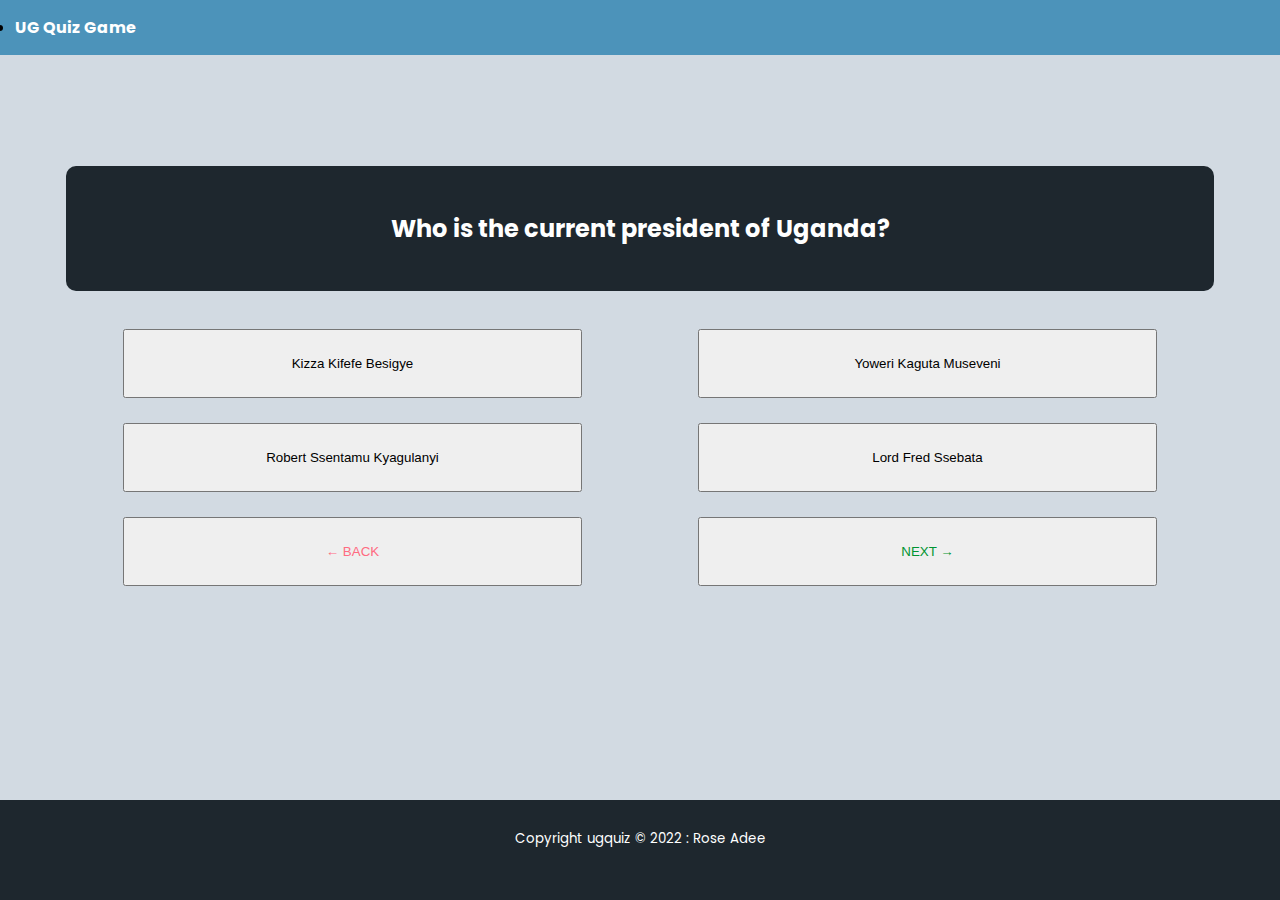
==== page1.html @ c102d8b4 "Add code for pages of questions" ====
<!DOCTYPE html>
<html lang="en">

<head>
    <meta charset="UTF-8">
    <meta http-equiv="X-UA-Compatible" content="IE=edge">
    <meta name="viewport" content="width=device-width, initial-scale=1.0, shrink-to-fit=no">
    <link rel="preconnect" href="https://fonts.googleapis.com">
    <link rel="preconnect" href="https://fonts.gstatic.com" crossorigin>
    <link href="https://fonts.googleapis.com/css2?family=Poppins:wght@300&display=swap" rel="stylesheet">

    <link rel="stylesheet" href="assets/css/style.css">
    <title>UG Quiz</title>
</head>

<body>
    <nav id="topnav">
        <div class="menu">
            <ul>
                <li>
                    <a href="#"><strong>UG Quiz Game</strong></a>
                </li>
            </ul>
        </div>
        <div class="mobilemenu">
        </div>
    </nav>
    <br><br>

    <div id="president-section">
        <br><br>
        <table class="qz-table">
            <tr>
                <td colspan="2">
                    <h2 class="question">Who is the current president of Uganda?</h2>
                    <br>
                </td>
            </tr>
            <tr>
                <td>
                    <input type="submit" value="Kizza Kifefe Besigye" id="kiza" onclick="kiza()" />
                </td>
                <td>
                    <input type="submit" value="Yoweri Kaguta Museveni" id="yoweri" onclick="correct1()" />
                    <input type="hidden" value="" id="score">
                </td>
            </tr>
            <tr>
                <td>
                    <input type="button" value="Robert Ssentamu Kyagulanyi" id="bobi" onclick="bobi()" />
                </td>
                <td>
                    <input type="button" value="Lord Fred Ssebata" id="fred" onclick="fred()" />
                </td>
            </tr>
            <tr>
                <td>
                    <input class="red" value="&#8592; BACK" type="button" onclick="page1()" />
                </td>
                <td>
                    <input class="green" value="NEXT &#8594;" type="button" onclick="page2()" />
                </td>
            </tr>
        </table>
    </div>

    <div id="geog-section">
        <br><br>
        <table class="qz-table">
            <tr>
                <td colspan="2">
                    <h2 class="question">In which part of Africa is Uganda found?</h2>
                    <br>
                </td>
            </tr>
            <tr>
                <td>
                    <input type="submit" value="North Africa" id="north" onclick="north()" />
                </td>
                <td>
                    <input type="submit" value="Central Africa" id="caf" onclick="caf()" />
                </td>
            </tr>
            <tr>
                <td>
                    <input type="button" value="South Africa" id="saf" onclick="saf()" />
                </td>
                <td>
                    <input type="button" value="East Africa" id="eaf" onclick="correct2()" />
                    <input type="hidden" value="" id="score">
                </td>
            </tr>
            <tr>
                <td>
                    <input class="red" value="&#8592; BACK" type="button" onclick="page1()" />
                </td>
                <td>
                    <input class="green" value="NEXT &#8594;" type="button" onclick="page3()" />
                </td>
            </tr>
        </table>
    </div>

    <div id="independence-section">
        <br><br>
        <table class="qz-table">
            <tr>
                <td colspan="2">
                    <h2 class="question">When did Uganda become an independent state?</h2>
                    <br>
                </td>
            </tr>
            <tr>
                <td>
                    <input type="submit" value="4th of July 2000" id="fourth" onclick="fourth()" />
                </td>
                <td>
                    <input type="submit" value="5th of April" id="fifth" onclick="fifth()" />
                </td>
            </tr>
            <tr>
                <td>
                    <input type="button" value="6th of October 1962" id="uhuru" onclick="correct3()" />
                    <input type="hidden" value="" id="score">
                </td>
                <td>
                    <input type="button" value="6th October 1964" id="sixth" onclick="sixth()" />
                </td>
            </tr>
            <tr>
                <td>
                    <input class="red" value="&#8592; BACK" type="button" onclick="page2()" />
                </td>
                <td>
                    <input class="green" value="NEXT &#8594;" type="button" onclick="page4()" />
                </td>
            </tr>
        </table>
    </div>

    <div id="flag-section">
        <br><br>
        <table class="qz-table">
            <tr>
                <td colspan="2">
                    <h2 class="question">What are the Uganda flag colors?</h2>
                    <br>
                </td>
            </tr>
            <tr>
                <td>
                    <input type="submit" value="Black, Yellow, Red" id="byr" onclick="correct4()" />
                    <input type="hidden" value="" id="score">
                </td>
                <td>
                    <input type="submit" value="Yellow, Black, Red" id="ybr" onclick="ybr()" />
                </td>
            </tr>
            <tr>
                <td>
                    <input type="button" value="Red, Green, Gold" id="rgg" onclick="rgg()" />
                </td>
                <td>
                    <input type="button" value="Black, Yellow, Black" id="byb" onclick="byb()" />
                </td>
            </tr>
            <tr>
                <td>
                    <input class="red" value="&#8592; BACK" type="button" onclick="page3()" />
                </td>
                <td>
                    <input class="green" value="NEXT &#8594;" type="submit" onclick="page5()" />
                </td>
            </tr>
        </table>
    </div>

    <div id="neighbor-section">
        <br><br>
        <table class="qz-table">
            <tr>
                <td colspan="2">
                    <h2 class="question">Which country neighbors Uganda to the north?</h2>
                    <br>
                </td>
            </tr>
            <tr>
                <td>
                    <input type="submit" value="Kenya" id="ke" onclick="ke()" />
                </td>
                <td>
                    <input type="submit" value="Tanzania" id="tz" onclick="tz()" />
                </td>
            </tr>
            <tr>
                <td>
                    <input type="submit" value="Rwanda" id="rw" onclick="rw()" />
                </td>
                <td>
                    <input type="submit" value="South Sudan" id="ss" onclick="correct5()" />
                    <input type="hidden" value="" id="score">
                </td>
            </tr>
            <tr>
                <td>
                    <input class="red" value="&#8592; BACK" type="button" onclick="page4()" />
                </td>
                <td>
                    <input class="green" value="SEE RESULTS &#8594;" type="button" onclick="results()" />
                </td>
            </tr>
        </table>
    </div>

    <div id="results-section">
        <br><br>
        <table class="qz-table">
            <tr>
                <td colspan="2">
                    <h2 class="question">You scored<b id="points"> out of 5!</b></h2>
                    <br>
                </td>
            </tr>
            <tr>
                <td colspan="2">
                    <input class="green" value="&#8592; SEE THE CORRECT ANSWERS" type="button" onclick="page5()" />
                </td>
            </tr>
        </table>
    </div>

    <script src="assets/js/quiz.js"></script>
</body>
<footer>
    <div class="foot center">
        <small>Copyright ugquiz &copy 2022 : Rose Adee</small>
    </div>
</footer>

</html>
---- assets/css/style.css ----
#topnav {
    background: #4c93ba;
    display: flex;
    align-items: center;
    justify-content: space-between;
    font-family: poppins, sans-serif;
    width: 100%;
    padding: 15px;
    position: fixed;
}

a {
    text-decoration: none;
    color: white;
}

input {
    margin: 2% 10%;
    width: 80%;
    padding: 25px;
    text-align: center;
}

#submit {
    width: 250px;
    text-align: center;
    margin: 0% 40%;
    background: #c8d6e5;
}

* {
    margin: 0;
    padding: 0;
    box-sizing: border-box;
}

footer {
    background: #1e272e;
    text-align: center;
    padding: 25px;
    position: absolute;
    left: 0;
    bottom: 0;
    height: 100px;
    width: 100%;
    color: white;
}

/* (A) wrapper*/
#quizWrap {
    width: 100%;
    padding: 10% 5%;
    /*recommended fixed height if there is content below the quiz so that page layout does not jump*/
    /*height:250px;*/
}

/* (B) Question*/
#quizQn {
    padding: 45px;
    background: #1e272e;
    color: #fff;
    font-size: 24px;
    border-radius: 10px;
}

/* (C) Answers*/
#quizAns {
    margin: 30px 0;
    display: grid;
    grid-template-columns: auto auto;
    grid-gap: 20px;
}

#quizAns input[type=radio] {
    display: none;
}

#quizAns label {
    background: #fafafa;
    border: 1px solid #eee;
    border-radius: 10px;
    padding: 25px;
    font-size: 20px;
    cursor: pointer;
    text-align: left;
}

#quizAns label.correct {
    background: #d8ffc4;
    border: 1px solid #60a03f;
}

#quizAns label.wrong {
    background: #ffe8e8;
    border: 1px solid #c78181;
}

#hero-img {
    width: 40%;
    margin: 5% 30% 1% 30%;
    height: 350px;
}

#gameover-img {
    width: 50%;
    margin: 0% 25% 0% 25%;
    height: 350px;
}

/* (D) the body does not require much*/
html,
body {
    background: #d2dae2;
    font-family: poppins, sans-serif;
}

.question {
    padding: 45px;
    background: #1e272e;
    color: #fff;
    font-size: 24px;
    border-radius: 10px;
}

.red {
    color: #ff6b81;
}

.green {
    color: #009432;
}

.wrong {
    background: #ff6b81;
    color: white;
}

.correct {
    background: #009432;
    color: white;
}

.choice {
    background: #ffeaa7;
}

table {
    width: 90%;
    margin: 5%;
    text-align: center;
    table-layout: fixed;
}

.bs {
    border: 2px solid;
    border-radius: 10px;
}

/*media queries*/
@media screen and (max-width: 768px) {
    input {
        margin: 1% 2%;
        width: 100%;
        padding: 25px;
    }

    table {
        width: 95%;
        margin: 2%;
        table-layout: fixed;
    }
}

@media screen and (max-width: 600px) {
    input {
        margin: 1% 2%;
        width: 100%;
        padding: 25px;
        text-align: left;
    }

    table {
        width: 95%;
        margin: 2%;
        text-align: left;
        table-layout: fixed;
    }
}
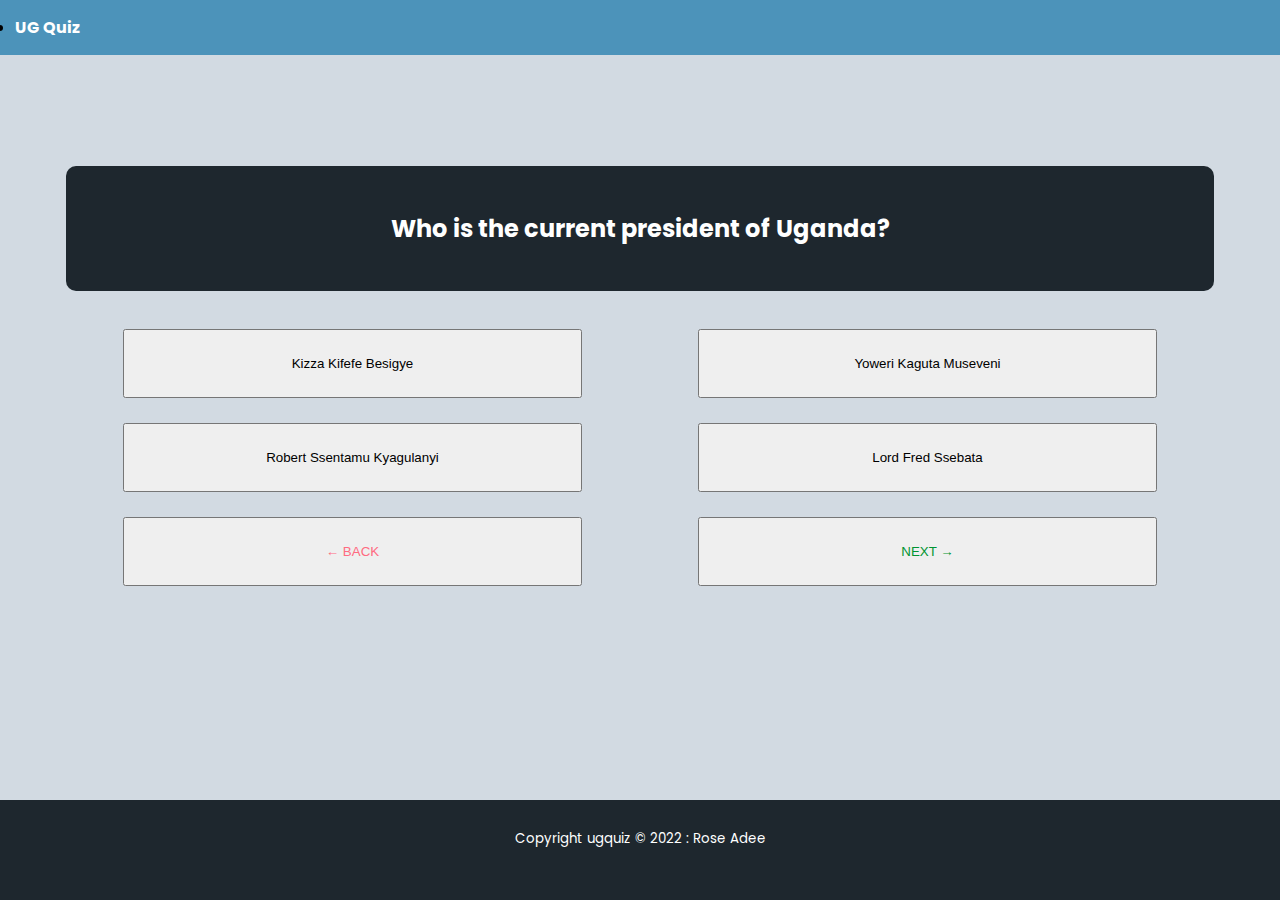
==== commit cef4fbcc: "Add description for the ug quiz site and mockup image to readme" ====
--- a/page1.html
+++ b/page1.html
@@ -8,6 +8,10 @@
     <link rel="preconnect" href="https://fonts.googleapis.com">
     <link rel="preconnect" href="https://fonts.gstatic.com" crossorigin>
     <link href="https://fonts.googleapis.com/css2?family=Poppins:wght@300&display=swap" rel="stylesheet">
+    <link rel="apple-touch-icon" sizes="180x180" href="/apple-touch-icon.png">
+    <link rel="icon" type="image/png" sizes="32x32" href="/favicon-32x32.png">
+    <link rel="icon" type="image/png" sizes="16x16" href="/favicon-16x16.png">
+    <link rel="manifest" href="/site.webmanifest">
 
     <link rel="stylesheet" href="assets/css/style.css">
     <title>UG Quiz</title>
@@ -18,7 +22,7 @@
         <div class="menu">
             <ul>
                 <li>
-                    <a href="#"><strong>UG Quiz Game</strong></a>
+                    <a href="#"><strong>UG Quiz</strong></a>
                 </li>
             </ul>
         </div>
@@ -217,7 +221,7 @@
         <table class="qz-table">
             <tr>
                 <td colspan="2">
-                    <h2 class="question">You scored<b id="points"> out of 5!</b></h2>
+                    <h2 class="question">You scored <b id="points"></b> out of 5!</h2>
                     <br>
                 </td>
             </tr>
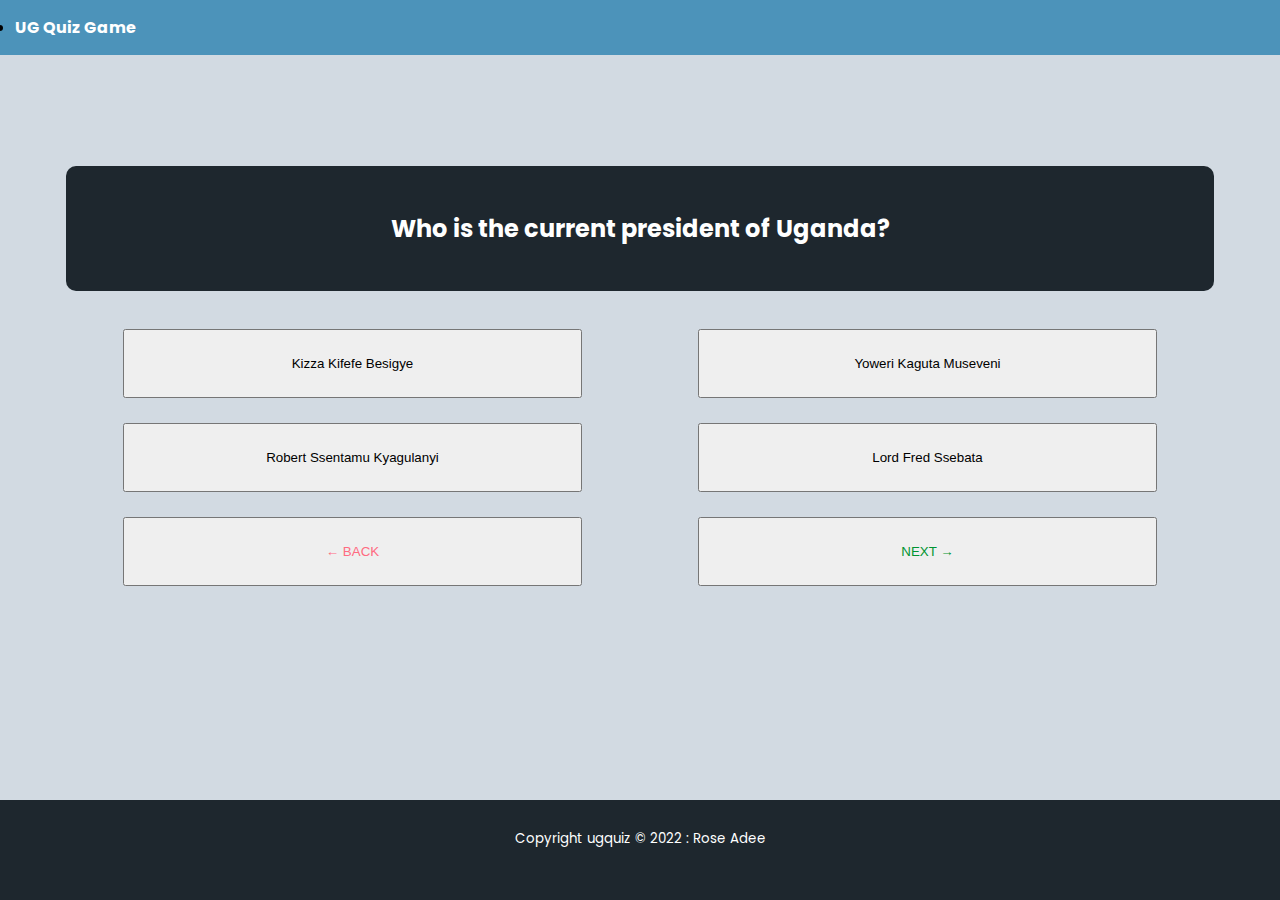
==== commit 271167e2: "Add features with their images to the readMe file" ====
--- a/page1.html
+++ b/page1.html
@@ -22,7 +22,7 @@
         <div class="menu">
             <ul>
                 <li>
-                    <a href="#"><strong>UG Quiz</strong></a>
+                    <a href="#"><strong>UG Quiz Game</strong></a>
                 </li>
             </ul>
         </div>
--- a/assets/css/style.css
+++ b/assets/css/style.css
@@ -101,11 +101,13 @@
     height: 350px;
 }
 
+/*
 #gameover-img {
     width: 50%;
     margin: 0% 25% 0% 25%;
     height: 350px;
 }
+*/
 
 /* (D) the body does not require much*/
 html,
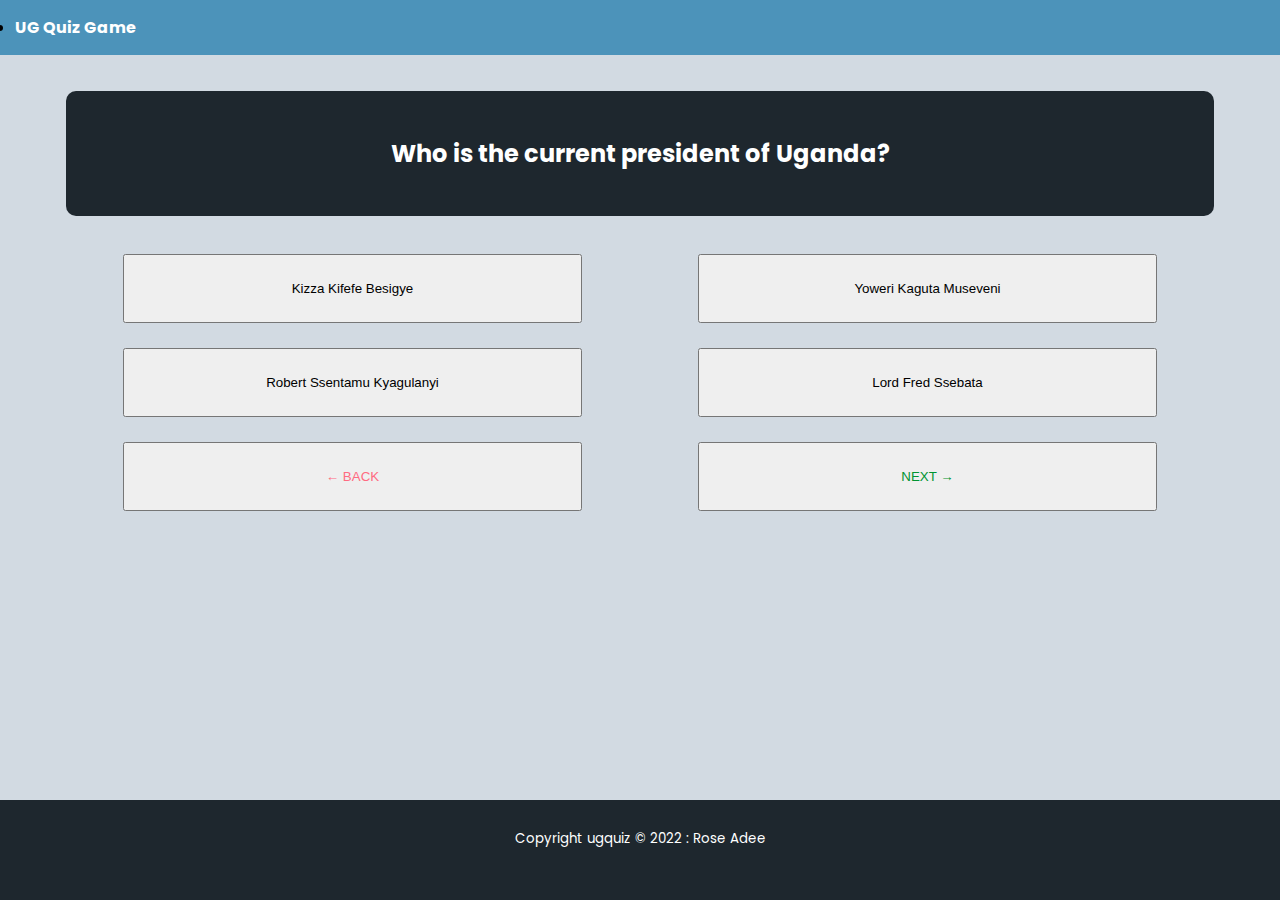
==== commit 39a17584: "Fix overlapping footer in the question pages and link the back button on president question page to " ====
--- a/page1.html
+++ b/page1.html
@@ -29,11 +29,11 @@
         <div class="mobilemenu">
         </div>
     </nav>
-    <br><br>
+    <br>
 
     <div id="president-section">
-        <br><br>
-        <table class="qz-table">
+
+        <table>
             <tr>
                 <td colspan="2">
                     <h2 class="question">Who is the current president of Uganda?</h2>
@@ -59,46 +59,46 @@
             </tr>
             <tr>
                 <td>
+                    <input class="red" value="&#8592; BACK" type="button" onclick="firstPage()" />
+                </td>
+                <td>
+                    <input class="green" value="NEXT &#8594;" type="button" onclick="page2()" />
+                </td>
+            </tr>
+        </table>
+    </div>
+
+    <div id="geog-section">
+
+        <table>
+            <tr>
+                <td colspan="2">
+                    <h2 class="question">In which part of Africa is Uganda found?</h2>
+                    <br>
+                </td>
+            </tr>
+            <tr>
+                <td>
+                    <input type="submit" value="North Africa" id="north" onclick="north()" />
+                </td>
+                <td>
+                    <input type="submit" value="Central Africa" id="caf" onclick="caf()" />
+                </td>
+            </tr>
+            <tr>
+                <td>
+                    <input type="button" value="South Africa" id="saf" onclick="saf()" />
+                </td>
+                <td>
+                    <input type="button" value="East Africa" id="eaf" onclick="correct2()" />
+                    <input type="hidden" value="" id="score">
+                </td>
+            </tr>
+            <tr>
+                <td>
                     <input class="red" value="&#8592; BACK" type="button" onclick="page1()" />
                 </td>
                 <td>
-                    <input class="green" value="NEXT &#8594;" type="button" onclick="page2()" />
-                </td>
-            </tr>
-        </table>
-    </div>
-
-    <div id="geog-section">
-        <br><br>
-        <table class="qz-table">
-            <tr>
-                <td colspan="2">
-                    <h2 class="question">In which part of Africa is Uganda found?</h2>
-                    <br>
-                </td>
-            </tr>
-            <tr>
-                <td>
-                    <input type="submit" value="North Africa" id="north" onclick="north()" />
-                </td>
-                <td>
-                    <input type="submit" value="Central Africa" id="caf" onclick="caf()" />
-                </td>
-            </tr>
-            <tr>
-                <td>
-                    <input type="button" value="South Africa" id="saf" onclick="saf()" />
-                </td>
-                <td>
-                    <input type="button" value="East Africa" id="eaf" onclick="correct2()" />
-                    <input type="hidden" value="" id="score">
-                </td>
-            </tr>
-            <tr>
-                <td>
-                    <input class="red" value="&#8592; BACK" type="button" onclick="page1()" />
-                </td>
-                <td>
                     <input class="green" value="NEXT &#8594;" type="button" onclick="page3()" />
                 </td>
             </tr>
@@ -106,8 +106,8 @@
     </div>
 
     <div id="independence-section">
-        <br><br>
-        <table class="qz-table">
+
+        <table>
             <tr>
                 <td colspan="2">
                     <h2 class="question">When did Uganda become an independent state?</h2>
@@ -143,8 +143,8 @@
     </div>
 
     <div id="flag-section">
-        <br><br>
-        <table class="qz-table">
+
+        <table>
             <tr>
                 <td colspan="2">
                     <h2 class="question">What are the Uganda flag colors?</h2>
@@ -180,8 +180,8 @@
     </div>
 
     <div id="neighbor-section">
-        <br><br>
-        <table class="qz-table">
+
+        <table>
             <tr>
                 <td colspan="2">
                     <h2 class="question">Which country neighbors Uganda to the north?</h2>
@@ -218,7 +218,7 @@
 
     <div id="results-section">
         <br><br>
-        <table class="qz-table">
+        <table>
             <tr>
                 <td colspan="2">
                     <h2 class="question">You scored <b id="points"></b> out of 5!</h2>
--- a/assets/css/style.css
+++ b/assets/css/style.css
@@ -38,7 +38,7 @@
     background: #1e272e;
     text-align: center;
     padding: 25px;
-    position: absolute;
+    position: fixed;
     left: 0;
     bottom: 0;
     height: 100px;
@@ -54,60 +54,11 @@
     /*height:250px;*/
 }
 
-/* (B) Question*/
-#quizQn {
-    padding: 45px;
-    background: #1e272e;
-    color: #fff;
-    font-size: 24px;
-    border-radius: 10px;
+#hero-img {
+    width: 50%;
+    margin: 5% 30% 1% 30%;
+    height: 250px;
 }
-
-/* (C) Answers*/
-#quizAns {
-    margin: 30px 0;
-    display: grid;
-    grid-template-columns: auto auto;
-    grid-gap: 20px;
-}
-
-#quizAns input[type=radio] {
-    display: none;
-}
-
-#quizAns label {
-    background: #fafafa;
-    border: 1px solid #eee;
-    border-radius: 10px;
-    padding: 25px;
-    font-size: 20px;
-    cursor: pointer;
-    text-align: left;
-}
-
-#quizAns label.correct {
-    background: #d8ffc4;
-    border: 1px solid #60a03f;
-}
-
-#quizAns label.wrong {
-    background: #ffe8e8;
-    border: 1px solid #c78181;
-}
-
-#hero-img {
-    width: 40%;
-    margin: 5% 30% 1% 30%;
-    height: 350px;
-}
-
-/*
-#gameover-img {
-    width: 50%;
-    margin: 0% 25% 0% 25%;
-    height: 350px;
-}
-*/
 
 /* (D) the body does not require much*/
 html,
@@ -162,29 +113,39 @@
 @media screen and (max-width: 768px) {
     input {
         margin: 1% 2%;
+        margin-left: 0;
         width: 100%;
         padding: 25px;
     }
 
     table {
-        width: 95%;
-        margin: 2%;
+        margin: 0;
+        width: 100%;
         table-layout: fixed;
+    }
+
+    h2 {
+        margin-top: 10%;
     }
 }
 
 @media screen and (max-width: 600px) {
     input {
         margin: 1% 2%;
+        margin-left: 0;
         width: 100%;
         padding: 25px;
         text-align: left;
     }
 
     table {
-        width: 95%;
-        margin: 2%;
+        margin: 0;
+        width: 100%;
         text-align: left;
         table-layout: fixed;
     }
+
+    h2 {
+        margin-top: 10%;
+    }
 }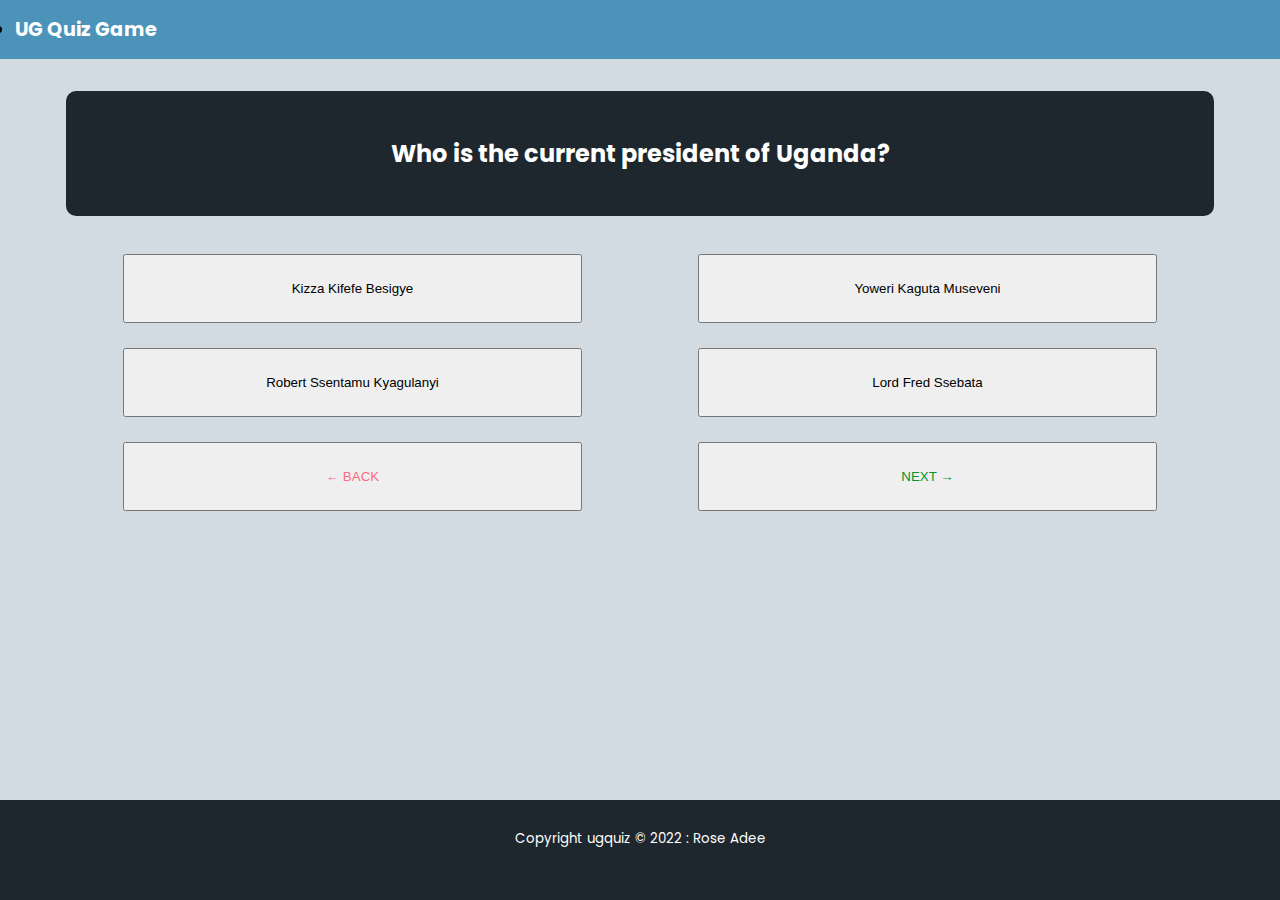
==== commit 97850adb: "Add accessibility score and Jshint metric information" ====
--- a/page1.html
+++ b/page1.html
@@ -8,10 +8,9 @@
     <link rel="preconnect" href="https://fonts.googleapis.com">
     <link rel="preconnect" href="https://fonts.gstatic.com" crossorigin>
     <link href="https://fonts.googleapis.com/css2?family=Poppins:wght@300&display=swap" rel="stylesheet">
-    <link rel="apple-touch-icon" sizes="180x180" href="/apple-touch-icon.png">
-    <link rel="icon" type="image/png" sizes="32x32" href="/favicon-32x32.png">
-    <link rel="icon" type="image/png" sizes="16x16" href="/favicon-16x16.png">
-    <link rel="manifest" href="/site.webmanifest">
+
+    <!--inspiration from love-maths-project-->
+    <link rel="icon" type="image/x-icon" sizes="16x16" href="assets/images/favicon.ico">
 
     <link rel="stylesheet" href="assets/css/style.css">
     <title>UG Quiz</title>
@@ -91,7 +90,7 @@
                 </td>
                 <td>
                     <input type="button" value="East Africa" id="eaf" onclick="correct2()" />
-                    <input type="hidden" value="" id="score">
+                    <input type="hidden" value="" id="score1">
                 </td>
             </tr>
             <tr>
@@ -125,7 +124,7 @@
             <tr>
                 <td>
                     <input type="button" value="6th of October 1962" id="uhuru" onclick="correct3()" />
-                    <input type="hidden" value="" id="score">
+                    <input type="hidden" value="" id="score2">
                 </td>
                 <td>
                     <input type="button" value="6th October 1964" id="sixth" onclick="sixth()" />
@@ -154,7 +153,7 @@
             <tr>
                 <td>
                     <input type="submit" value="Black, Yellow, Red" id="byr" onclick="correct4()" />
-                    <input type="hidden" value="" id="score">
+                    <input type="hidden" value="" id="score3">
                 </td>
                 <td>
                     <input type="submit" value="Yellow, Black, Red" id="ybr" onclick="ybr()" />
@@ -202,7 +201,7 @@
                 </td>
                 <td>
                     <input type="submit" value="South Sudan" id="ss" onclick="correct5()" />
-                    <input type="hidden" value="" id="score">
+                    <input type="hidden" value="" id="score4">
                 </td>
             </tr>
             <tr>
@@ -233,12 +232,13 @@
         </table>
     </div>
 
+    <footer>
+        <div>
+            <small>Copyright ugquiz &copy; 2022 : Rose Adee</small>
+        </div>
+    </footer>
+
     <script src="assets/js/quiz.js"></script>
 </body>
-<footer>
-    <div class="foot center">
-        <small>Copyright ugquiz &copy 2022 : Rose Adee</small>
-    </div>
-</footer>
 
 </html>--- a/assets/css/style.css
+++ b/assets/css/style.css
@@ -4,6 +4,7 @@
     align-items: center;
     justify-content: space-between;
     font-family: poppins, sans-serif;
+    font-size: larger;
     width: 100%;
     padding: 15px;
     position: fixed;
@@ -11,7 +12,7 @@
 
 a {
     text-decoration: none;
-    color: white;
+    color: #ffffff;
 }
 
 input {
@@ -26,6 +27,12 @@
     text-align: center;
     margin: 0% 40%;
     background: #c8d6e5;
+    border-radius: 5%;
+}
+
+#submit:hover {
+    background: #808e9b;
+    color: white;
 }
 
 * {
@@ -55,8 +62,8 @@
 }
 
 #hero-img {
-    width: 50%;
-    margin: 5% 30% 1% 30%;
+    width: 40%;
+    margin: 5% 30% 0% 30%;
     height: 250px;
 }
 
@@ -127,6 +134,15 @@
     h2 {
         margin-top: 10%;
     }
+
+    #hero-img {
+        width: 100%;
+        margin: 5% 0% 1% 0%;
+    }
+
+    #submit {
+        margin: 5% 10% 5% 10%;
+    }
 }
 
 @media screen and (max-width: 600px) {
@@ -148,4 +164,13 @@
     h2 {
         margin-top: 10%;
     }
+
+    #hero-img {
+        width: 100%;
+        margin: 5% 0% 1% 0%;
+    }
+
+    #submit {
+        margin: 5% 10% 5% 10%;
+    }
 }